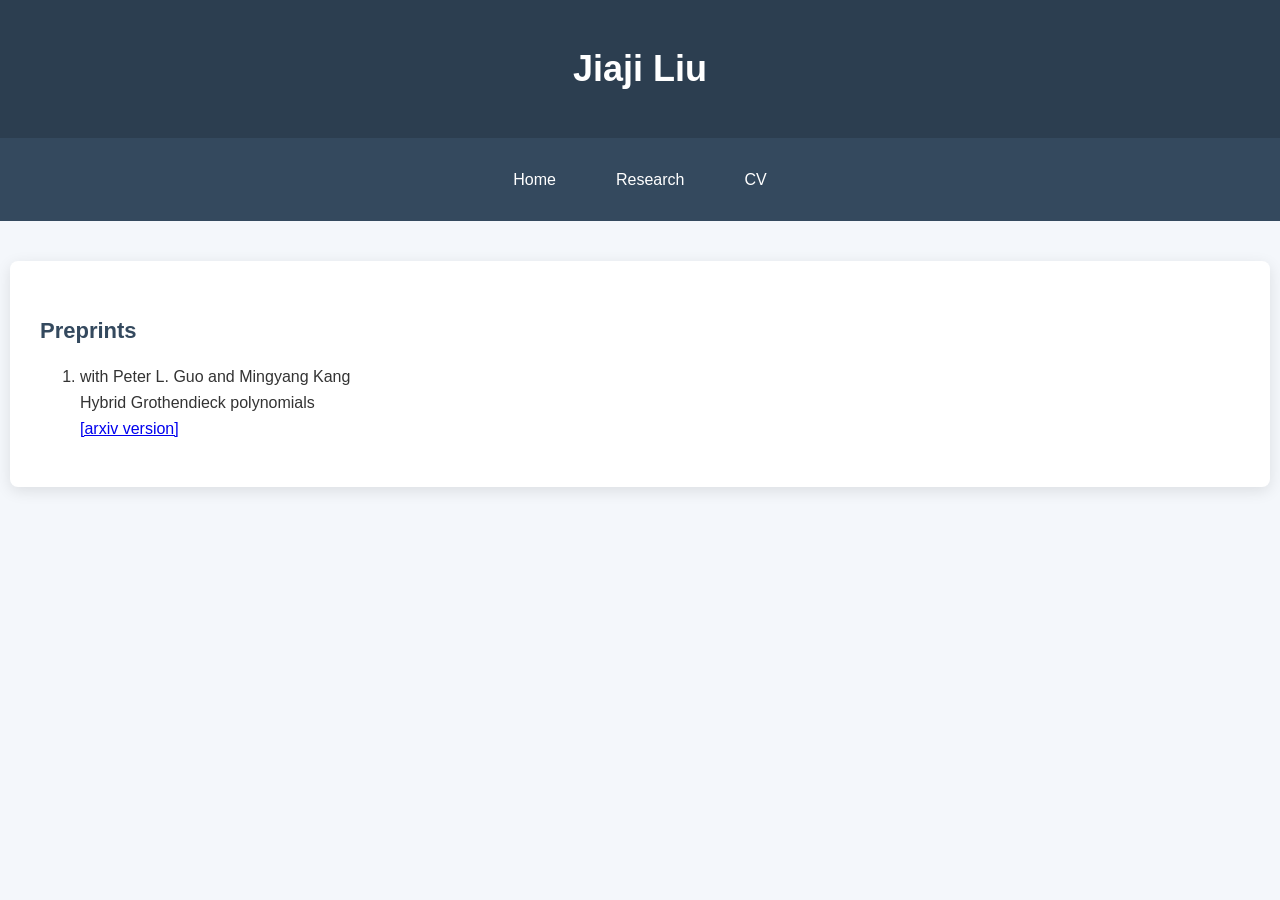
==== research.html @ 72e00fd2 "Add files via upload" ====
<!DOCTYPE html>
<html lang="zh">
<head>
    <meta charset="UTF-8">
    <meta name="viewport" content="width=device-width, initial-scale=1.0">
    <meta name="description" content="Research - Jiaji Liu">
    <title>Zhuowei Lin - Research</title>
    <link rel="stylesheet" href="styles.css">
</head>
<body>

    <header>
        <h1>Jiaji Liu </h1>
    </header>

    <nav>
        <a href="index.html">Home</a>
        <a href="research.html">Research</a>
        <a href="cv.html">CV</a>
    </nav>

    <section id="research">

        <h3>Preprints</h3>
<ol>
         <li>
                with Peter L. Guo and Mingyang Kang<br>
                Hybrid Grothendieck polynomials<br>
                <a href="https://arxiv.org/pdf/2505.19072" target="_blank">[arxiv version]</a>
            </li>
                        </section>


</body>
</html>
---- styles.css ----
/* General Styles */
body {
    font-family: 'Arial', sans-serif;
    margin: 0;
    padding: 0;
    background-color: #f4f7fb;
    color: #333;
    line-height: 1.6;
}

header {
    background-color: #2C3E50;
    color: white;
    padding: 40px 20px;
    text-align: center;
    box-shadow: 0 4px 10px rgba(0, 0, 0, 0.1);
}

header h1 {
    margin: 0;
    font-size: 36px;
    font-weight: 600;
}

nav {
    background-color: #34495E;
    display: flex;
    justify-content: center;
    padding: 15px 0;
}

nav a {
    color: white;
    padding: 14px 30px;
    text-decoration: none;
    text-align: center;
    font-size: 16px;
    font-weight: 500;
}

nav a:hover {
    background-color: #1ABC9C;
    color: white;
    transition: all 0.3s ease;
}

nav a.active {
    background-color: #1ABC9C;
}

section {
    max-width: 1200px;
    margin: 40px auto;
    padding: 30px;
    background-color: white;
    box-shadow: 0 4px 15px rgba(0, 0, 0, 0.1);
    border-radius: 8px;
    overflow: hidden;
}

.container {
    width: 80%;
    margin: 0 auto;
}

h2 {
    font-size: 28px;
    color: #2C3E50;
    margin-bottom: 15px;
}

h3 {
    font-size: 22px;
    color: #34495E;
    margin-bottom: 10px;
}

footer {
    text-align: center;
    padding: 20px;
    background-color: #2C3E50;
    color: white;
    position: relative;
    bottom: 0;
    width: 100%;
}

/* Home Section */
.home-content {
    display: flex;
    align-items: center;
    justify-content: center;
    text-align: left;
}

.home-content .text {
    flex: 1;
    margin-right: 40px;
}

.home-content .photo {
    width: 180px;
    height: auto;
   
    border: 5px solid #ecf0f1;
    box-shadow: 0 4px 12px rgba(0, 0, 0, 0.1);
}

/* List of Publications */
ul {
    list-style-type: none;
    padding: 0;
}

ul li {
    font-size: 18px;
    color: #34495E;
    margin-bottom: 10px;
}

ul li a {
    text-decoration: none;
    color: #1ABC9C;
}

ul li a:hover {
    text-decoration: underline;
}
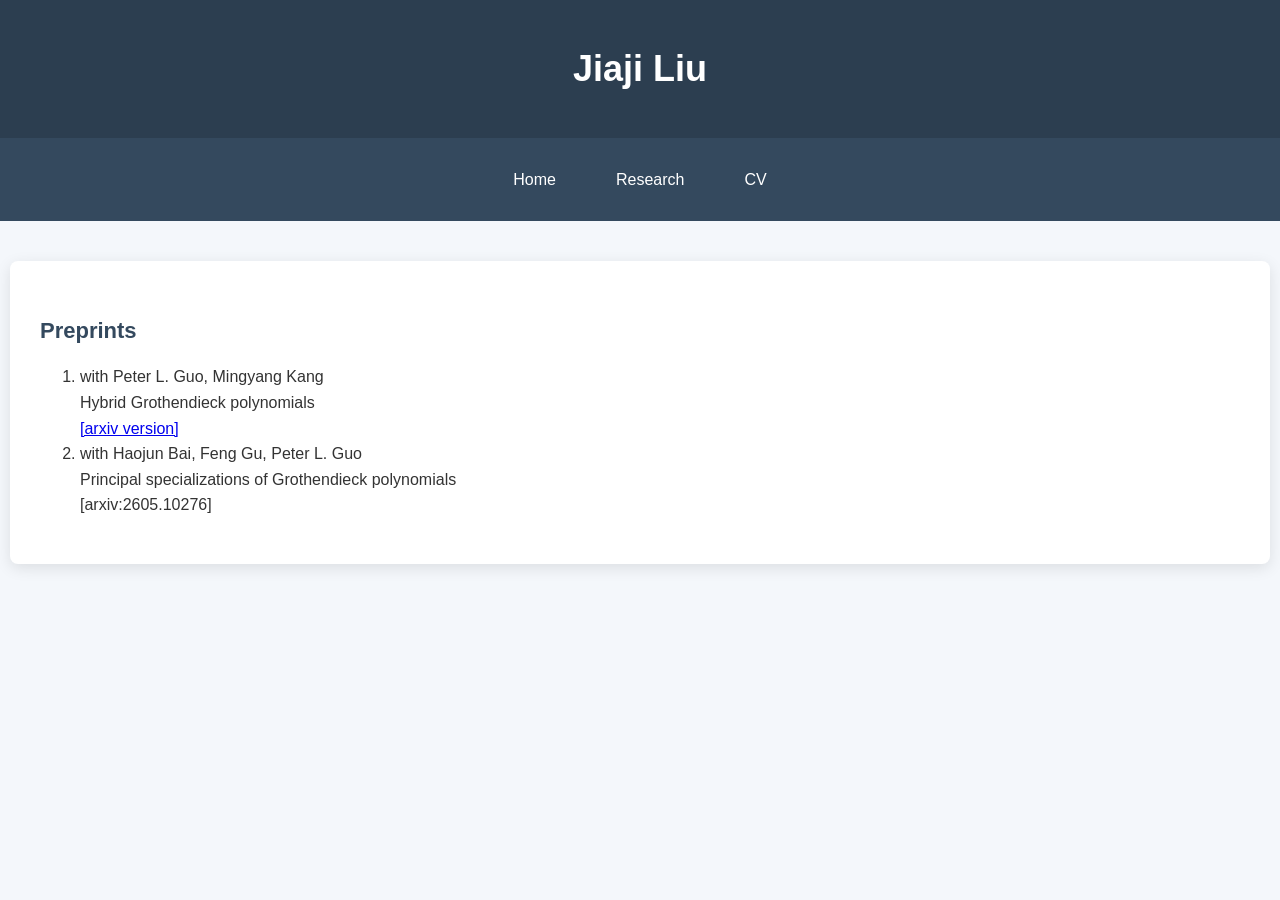
==== commit a660b12d: "Update research.html" ====
--- a/research.html
+++ b/research.html
@@ -24,10 +24,16 @@
         <h3>Preprints</h3>
 <ol>
          <li>
-                with Peter L. Guo and Mingyang Kang<br>
+                with Peter L. Guo, Mingyang Kang<br>
                 Hybrid Grothendieck polynomials<br>
                 <a href="https://arxiv.org/pdf/2505.19072" target="_blank">[arxiv version]</a>
             </li>
+    	<li>
+				with Haojun Bai, Feng Gu, Peter L. Guo<br>
+				Principal specializations of Grothendieck polynomials<br>
+                [arxiv:2605.10276]
+			 
+            </li> 
                         </section>
 
 
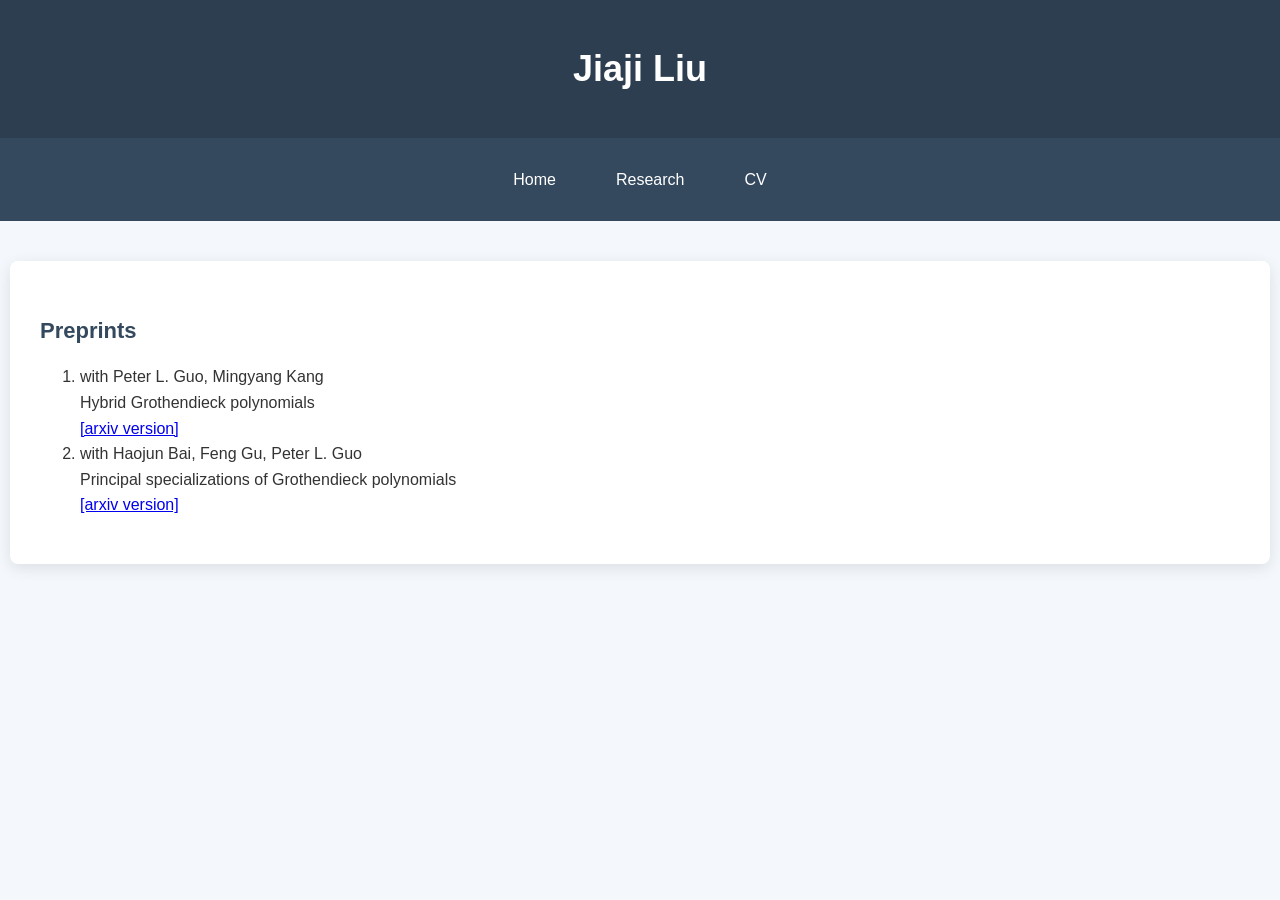
==== commit b1724404: "Update research.html" ====
--- a/research.html
+++ b/research.html
@@ -31,7 +31,7 @@
     	<li>
 				with Haojun Bai, Feng Gu, Peter L. Guo<br>
 				Principal specializations of Grothendieck polynomials<br>
-                [arxiv:2605.10276]
+                <a href="https://arxiv.org/pdf/2605.10276" target="_blank">[arxiv version]</a >
 			 
             </li> 
                         </section>
